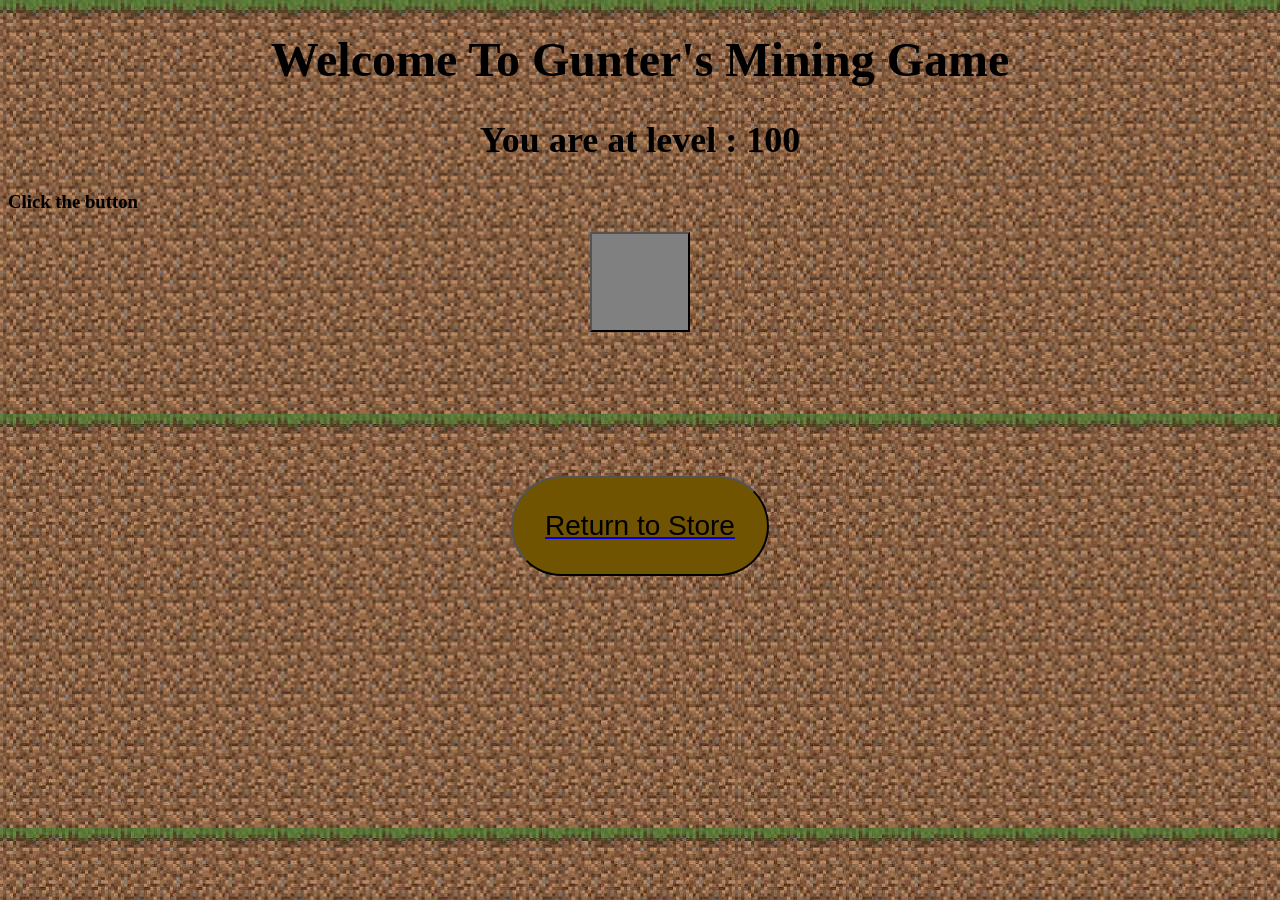
==== Game.html @ 55b7143b "iugiug" ====
<!DOCTYPE html>
<html lang="en">
    <head>
        <meta charset="UTF-8">
        <title> Gunter's Game </title>
        <link rel="stylesheet" href="game.css">
    </head>
    <body>
        <h1>Welcome To Gunter's Mining Game</h1>
        <h2> You are at level : <span id="mine">100</span></h2>
        <h3> Click the button</h3>
        <p id="CoalMessage" style="display: none;">
    You mined a piece of coal!
</p>
<p id="IronMessage" style="display: none;">
    Yo yo yo u just got iron twin!
</p>
<p id="GoldMessage" style="display: none;">
    You just mined gold!
</p>
<p id="EmeraldMessage" style="display: none;">
    Green green green, you just mined emerald!
</p>
<p id="DiamondMessage" style="display: none;">
    Omg you just got some diamonds, now go and do something supper tuff like get diamond grill everyone will think you're so cool!
</p>
<p id="RadiumMessage" style = "display: none;">
    Hey hey hey you just got radium! You cannot mine any further because you might die of radium poisoning :/
</p>
        <button id="Clicker"></button>
        <br>
        <br>
        <br>
        <br>
        <br>
        <br>
        <br>
        <br>
       
        <a href="index.html">
        <button id="Return">Return to Store</button>
        </a>
       
    </body>
</html>

<script> 
    let mine = 100;  // keeps track of total mine

    function updateTotalMine(){
        mine --;
        document.getElementById("mine").textContent = mine;
// the following code makes it so that if you reach a certain level you will recieve a message about which ores you have mined
        if (mine == 90){
            document.getElementById("CoalMessage").style.display = "block";
            alert("You mined a piece of coal!");
        }
        if (mine == 80){
            document.getElementById("IronMessage").style.display = "block";
            alert("Yo yo yo u just got iron twin!");
        }

        if (mine == 65){
            document.getElementById("GoldMessage").style.display = "block";
            alert("You just mined gold!");
        }
        if (mine == 50){
            document.getElementById("EmeraldMessage").style.display = "block";
            alert("Green green green, you just mined emerald!");
        }
        if (mine == 25){
            document.getElementById("DiamondMessage").style.display = "block";
            alert("Omg you just got some diamonds, now go and do something supper tuff like get diamond grill everyone will think you're so cool!");
        }
        if (mine == 0){
            document.getElementById("RadiumMessage").style.display = "block";
            alert("Hey hey hey you just got radium! You cannot mine any further because you might die of radium poisoning :/");
        }
        if (mine < 0){
            mine = 1; // stops the level from going past -1 
        }
    }

        document.getElementById("Clicker").addEventListener("click", updateTotalMine);
    // the above code makes the clicker work 
        
    
</script>
---- game.css ----
h1{
    color: black;
    font-size: 48px;
    font-family: fantasy;
    text-align: center;
}
h2{
    color: black;
    font-size: 36px;
    font-family: fantasy;
    text-align: center;
}
body{
    background-image: url(Background2.png);
}
#Clicker{
    display: block; 
    margin:0 auto;
    padding: 48px;
    background-color: gray;
}
#Return{
    display: block;
    margin:0 auto;
    padding: 32px;
    font-size: 28px;
    border-radius: 999px;
    background-color:rgb(113, 84, 1);

}
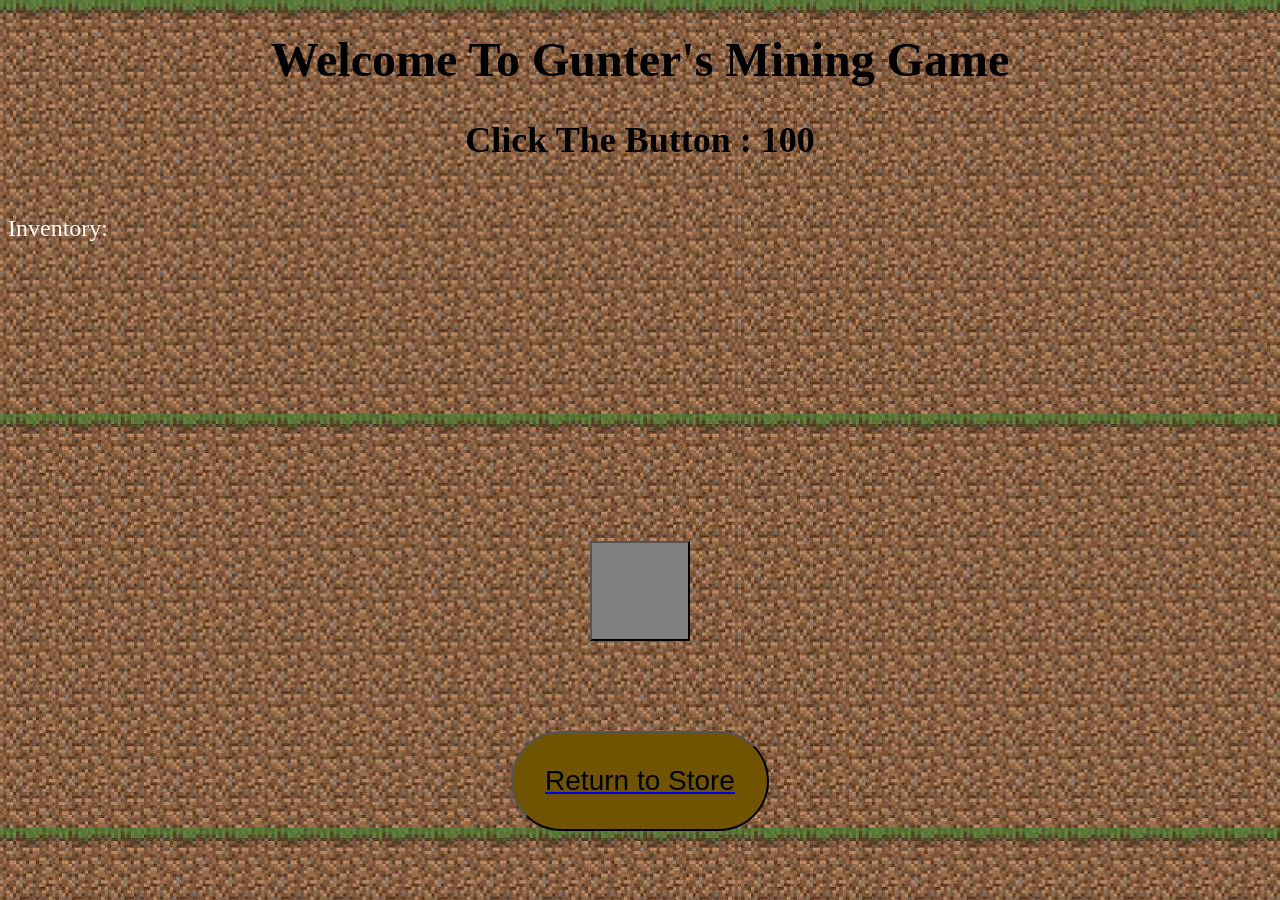
==== commit ee21721e: "Text & button" ====
--- a/Game.html
+++ b/Game.html
@@ -7,39 +7,50 @@
     </head>
     <body>
         <h1>Welcome To Gunter's Mining Game</h1>
-        <h2> You are at level : <span id="mine">100</span></h2>
-        <h3> Click the button</h3>
+        <h2> Click The Button : <span id="mine">100</span></h2>
+    <div class="Inv">
+        <p> Inventory: </p>
+        <br>
         <p id="CoalMessage" style="display: none;">
     You mined a piece of coal!
 </p>
+<br>
 <p id="IronMessage" style="display: none;">
     Yo yo yo u just got iron twin!
 </p>
+<br>
 <p id="GoldMessage" style="display: none;">
     You just mined gold!
 </p>
+<br>
 <p id="EmeraldMessage" style="display: none;">
     Green green green, you just mined emerald!
 </p>
+<br>
 <p id="DiamondMessage" style="display: none;">
     Omg you just got some diamonds, now go and do something supper tuff like get diamond grill everyone will think you're so cool!
 </p>
+<br>
 <p id="RadiumMessage" style = "display: none;">
     Hey hey hey you just got radium! You cannot mine any further because you might die of radium poisoning :/
 </p>
-        <button id="Clicker"></button>
+<br>
+</div>
+<div class="buttons">    
+<button id="Clicker"></button>
+</div>    
         <br>
         <br>
         <br>
         <br>
         <br>
-        <br>
-        <br>
-        <br>
+
        
+        <div class="buttons">
         <a href="index.html">
         <button id="Return">Return to Store</button>
         </a>
+        </div>
        
     </body>
 </html>
@@ -50,7 +61,7 @@
     function updateTotalMine(){
         mine --;
         document.getElementById("mine").textContent = mine;
-// the following code makes it so that if you reach a certain level you will recieve a message about which ores you have mined
+
         if (mine == 90){
             document.getElementById("CoalMessage").style.display = "block";
             alert("You mined a piece of coal!");
@@ -76,13 +87,10 @@
             document.getElementById("RadiumMessage").style.display = "block";
             alert("Hey hey hey you just got radium! You cannot mine any further because you might die of radium poisoning :/");
         }
-        if (mine < 0){
-            mine = 1; // stops the level from going past -1 
-        }
     }
 
         document.getElementById("Clicker").addEventListener("click", updateTotalMine);
-    // the above code makes the clicker work 
+    
         
     
 </script>
--- a/game.css
+++ b/game.css
@@ -28,3 +28,11 @@
     background-color:rgb(113, 84, 1);
 
 }
+.Inv {
+  height: 350px;
+  overflow-y: auto;
+}
+p{
+    color: white;
+    font-size: 24px;
+}
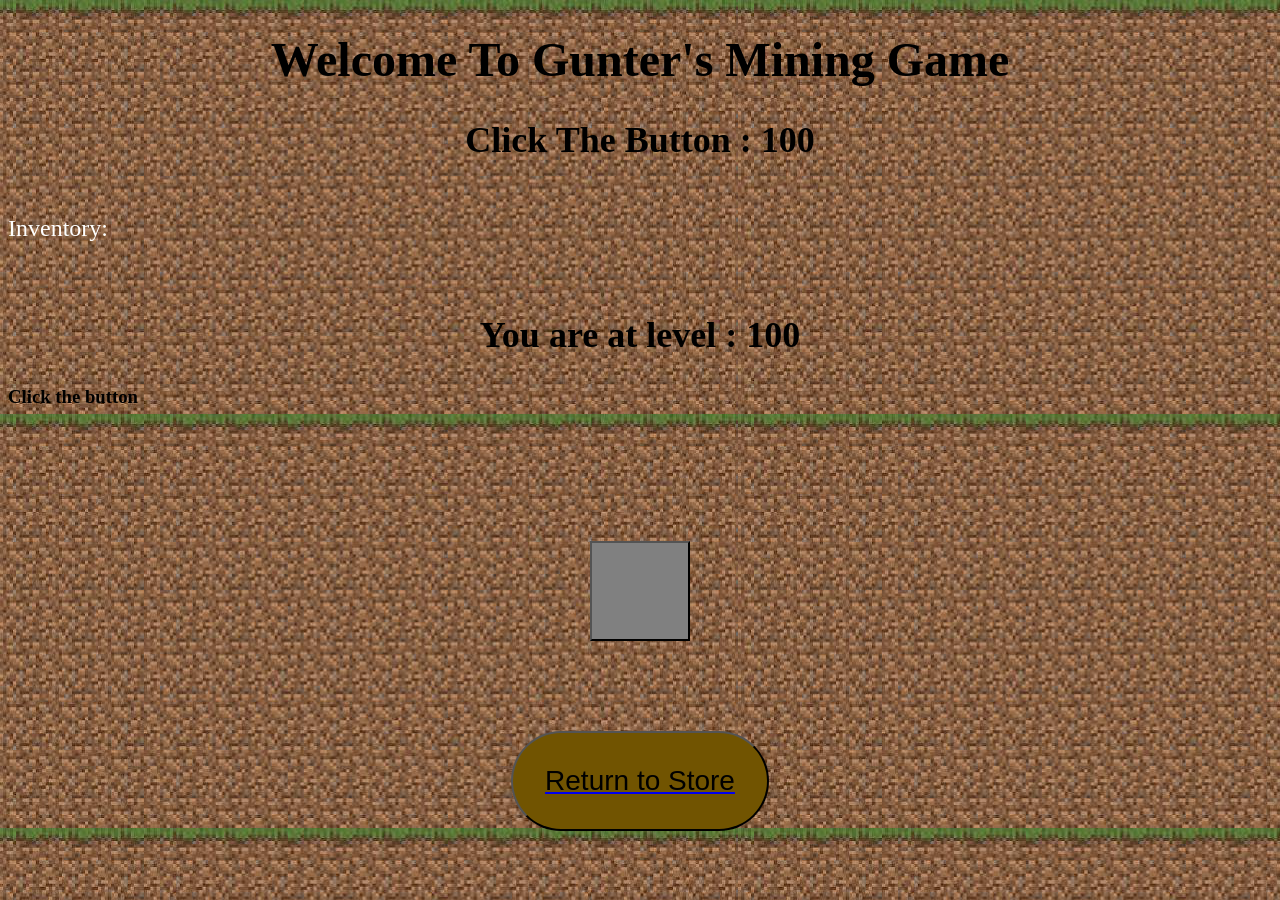
==== commit 4f9020c6: "Update Game.html" ====
--- a/Game.html
+++ b/Game.html
@@ -11,6 +11,8 @@
     <div class="Inv">
         <p> Inventory: </p>
         <br>
+        <h2> You are at level : <span id="mine">100</span></h2>
+        <h3> Click the button</h3>
         <p id="CoalMessage" style="display: none;">
     You mined a piece of coal!
 </p>
@@ -61,7 +63,7 @@
     function updateTotalMine(){
         mine --;
         document.getElementById("mine").textContent = mine;
-
+// the following code makes it so that if you reach a certain level you will recieve a message about which ores you have mined
         if (mine == 90){
             document.getElementById("CoalMessage").style.display = "block";
             alert("You mined a piece of coal!");
@@ -87,10 +89,13 @@
             document.getElementById("RadiumMessage").style.display = "block";
             alert("Hey hey hey you just got radium! You cannot mine any further because you might die of radium poisoning :/");
         }
+        if (mine < 0){
+            mine = 1; // stops the level from going past -1 
+        }
     }
 
         document.getElementById("Clicker").addEventListener("click", updateTotalMine);
-    
+    // the above code makes the clicker work 
         
     
 </script>
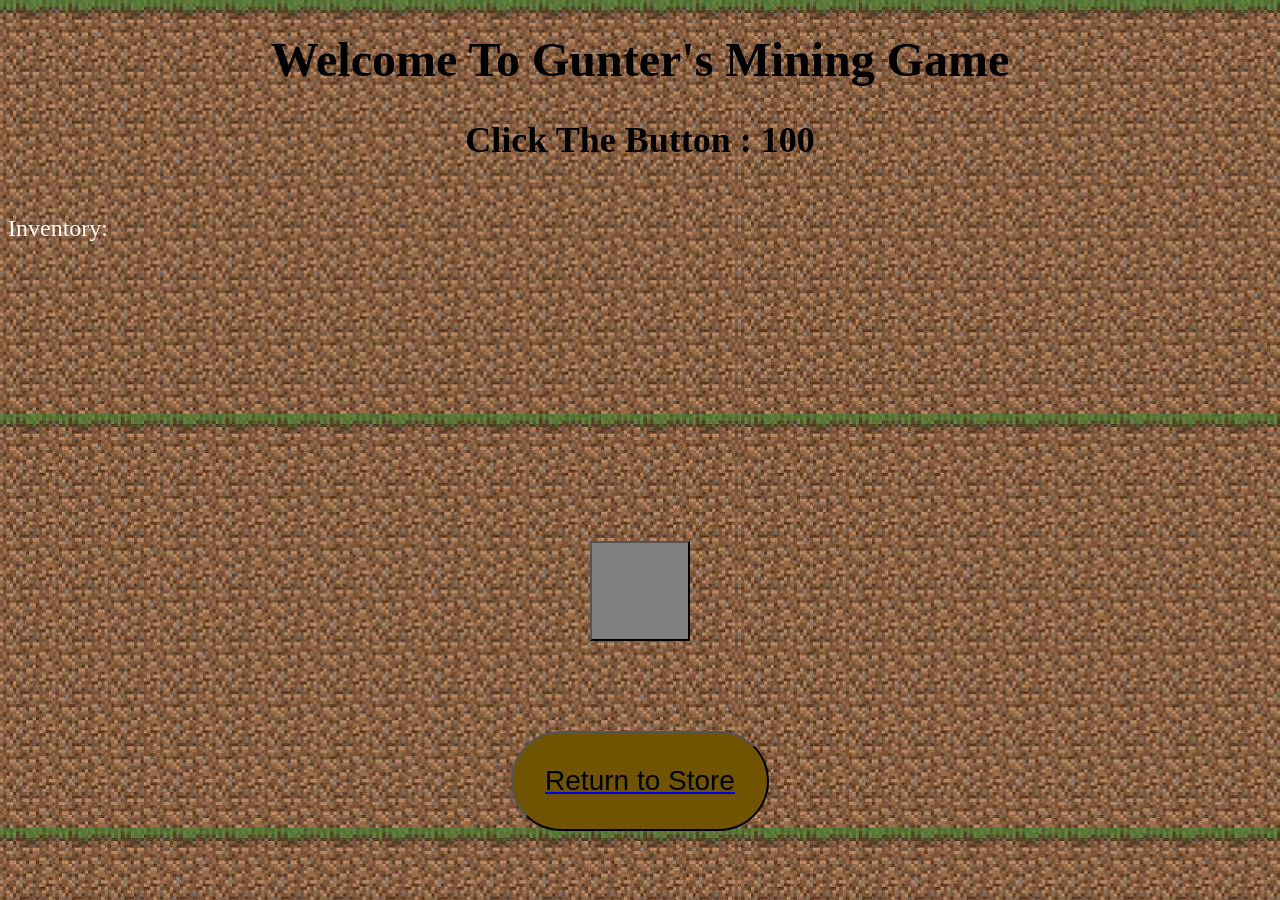
==== commit 1c18eb0c: "Update Game.html" ====
--- a/Game.html
+++ b/Game.html
@@ -11,8 +11,6 @@
     <div class="Inv">
         <p> Inventory: </p>
         <br>
-        <h2> You are at level : <span id="mine">100</span></h2>
-        <h3> Click the button</h3>
         <p id="CoalMessage" style="display: none;">
     You mined a piece of coal!
 </p>
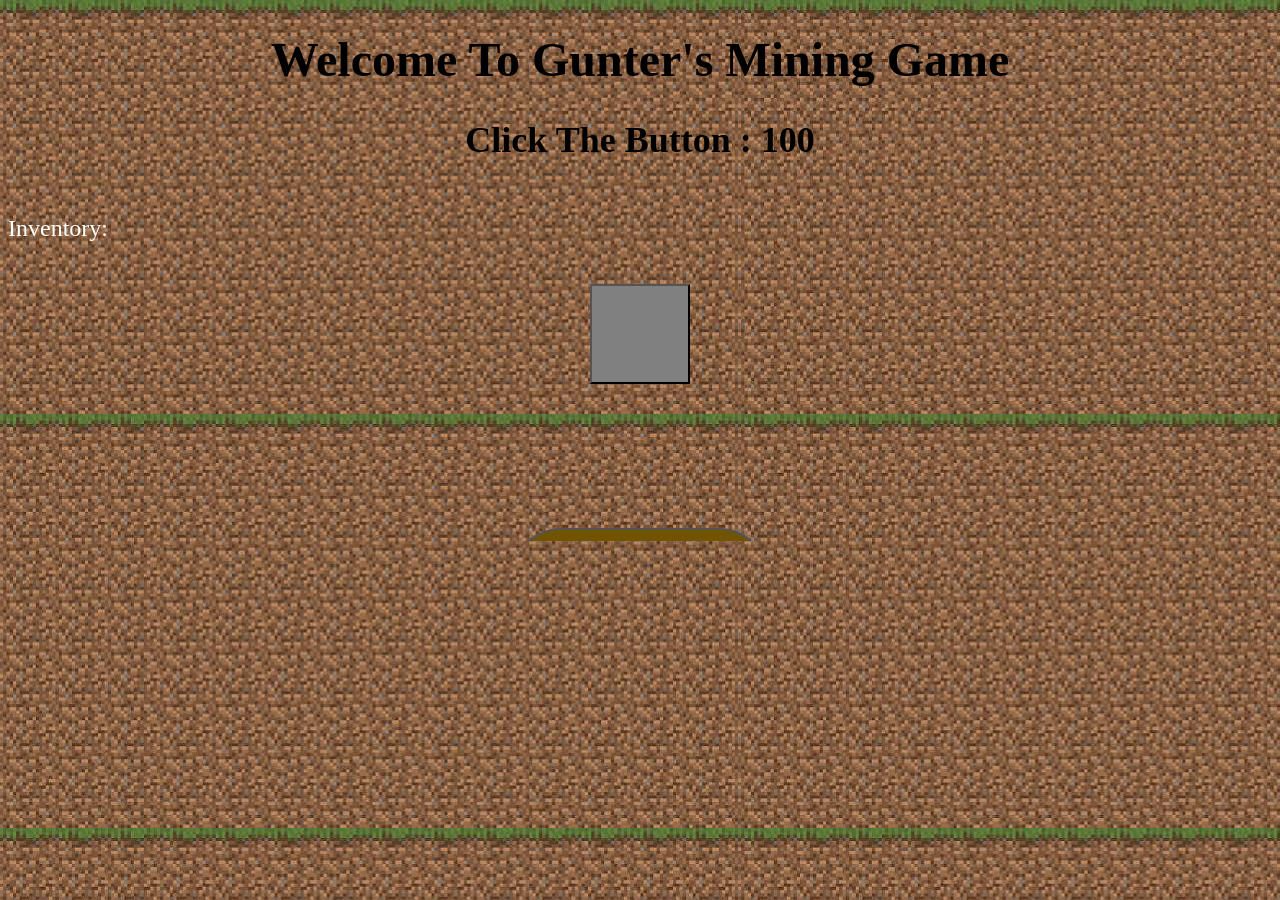
==== commit 77d3a6ee: "jhvjk" ====
--- a/Game.html
+++ b/Game.html
@@ -14,43 +14,34 @@
         <p id="CoalMessage" style="display: none;">
     You mined a piece of coal!
 </p>
-<br>
 <p id="IronMessage" style="display: none;">
     Yo yo yo u just got iron twin!
 </p>
-<br>
 <p id="GoldMessage" style="display: none;">
     You just mined gold!
 </p>
-<br>
 <p id="EmeraldMessage" style="display: none;">
     Green green green, you just mined emerald!
 </p>
-<br>
 <p id="DiamondMessage" style="display: none;">
     Omg you just got some diamonds, now go and do something supper tuff like get diamond grill everyone will think you're so cool!
 </p>
-<br>
 <p id="RadiumMessage" style = "display: none;">
     Hey hey hey you just got radium! You cannot mine any further because you might die of radium poisoning :/
 </p>
-<br>
-</div>
-<div class="buttons">    
-<button id="Clicker"></button>
-</div>    
+        <button id="Clicker"></button>
         <br>
         <br>
         <br>
         <br>
         <br>
-
+        <br>
+        <br>
+        <br>
        
-        <div class="buttons">
         <a href="index.html">
         <button id="Return">Return to Store</button>
         </a>
-        </div>
        
     </body>
 </html>
@@ -81,7 +72,7 @@
         }
         if (mine == 25){
             document.getElementById("DiamondMessage").style.display = "block";
-            alert("Omg you just got some diamonds, now go and do something supper tuff like get diamond grill everyone will think you're so cool!");
+            alert("Omg you just got some diamonds, now go and do something supper tuff like get diamond grills everyone will think you're so cool!");
         }
         if (mine == 0){
             document.getElementById("RadiumMessage").style.display = "block";
@@ -94,6 +85,6 @@
 
         document.getElementById("Clicker").addEventListener("click", updateTotalMine);
     // the above code makes the clicker work 
-        
+        // the following code was written by a student and ai reviewed it a suggested changes. 
     
 </script>
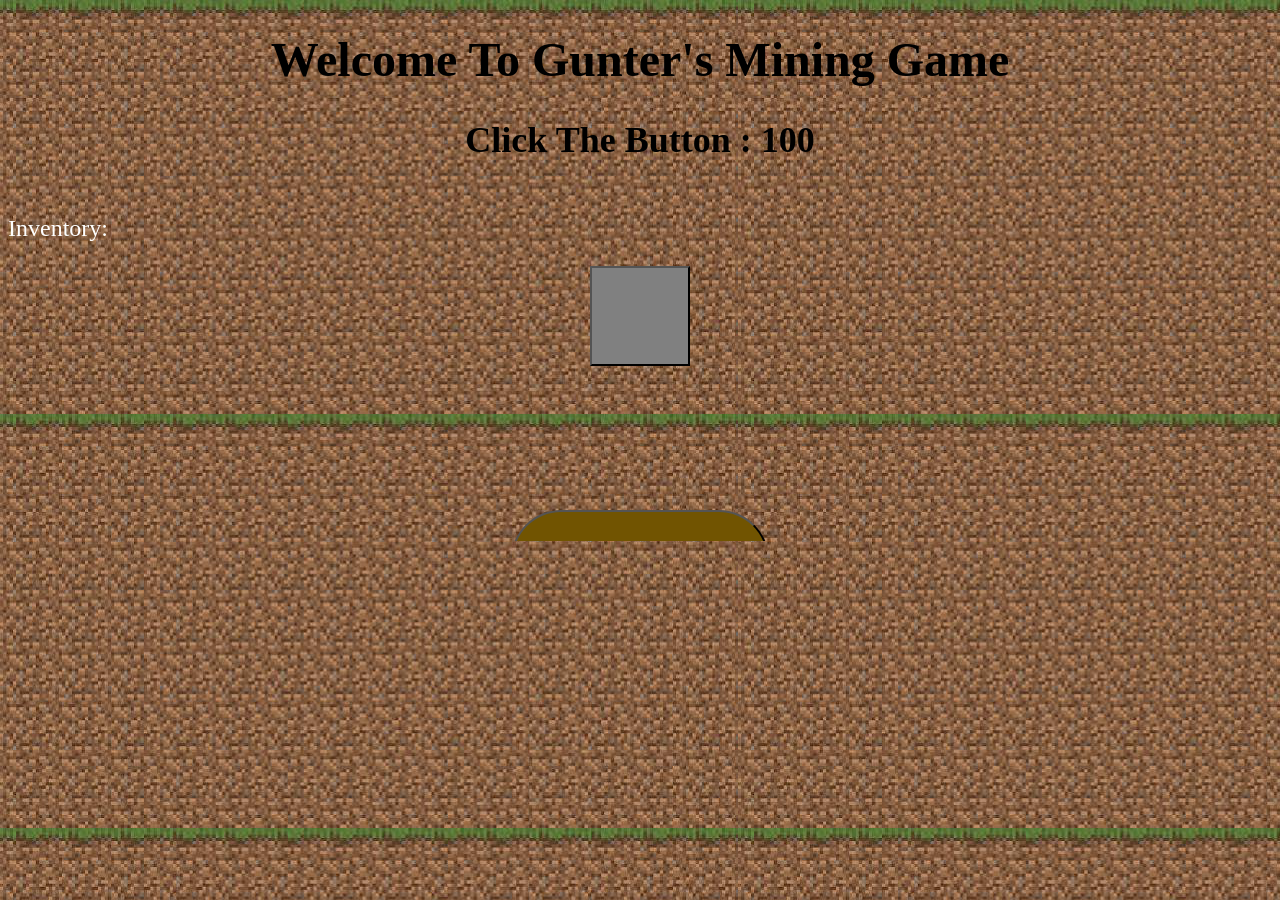
==== commit c3027c8e: "Update Game.html" ====
--- a/Game.html
+++ b/Game.html
@@ -10,7 +10,6 @@
         <h2> Click The Button : <span id="mine">100</span></h2>
     <div class="Inv">
         <p> Inventory: </p>
-        <br>
         <p id="CoalMessage" style="display: none;">
     You mined a piece of coal!
 </p>
--- a/game.css
+++ b/game.css
@@ -14,8 +14,8 @@
     background-image: url(Background2.png);
 }
 #Clicker{
-    display: block; 
-    margin:0 auto;
+    display: block; /* had help from Ai to figure out how to center it*/
+    margin:0 auto; /* had help from Ai to figure out how to center it*/
     padding: 48px;
     background-color: gray;
 }
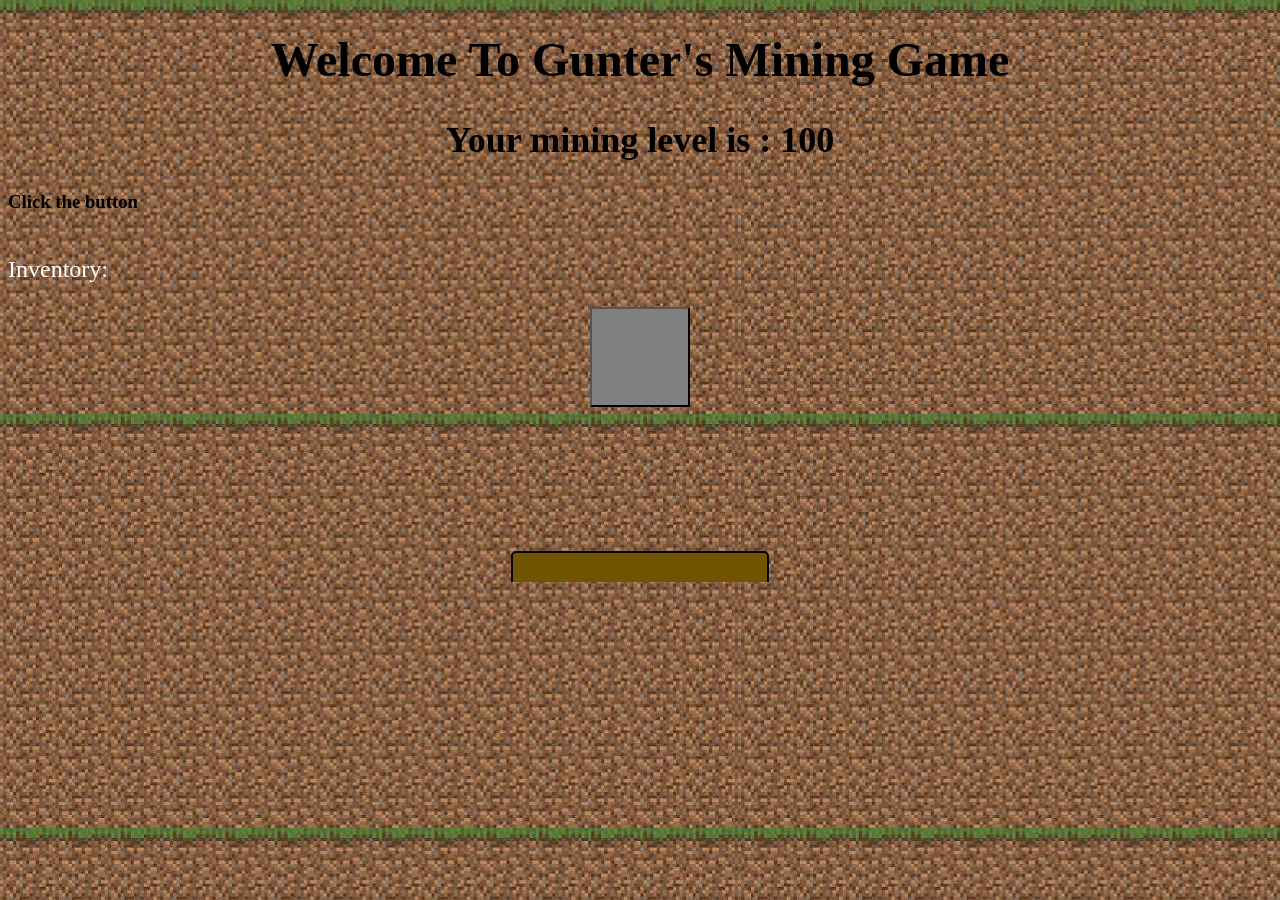
==== commit 5d1cf3a0: "agafd" ====
--- a/Game.html
+++ b/Game.html
@@ -7,7 +7,8 @@
     </head>
     <body>
         <h1>Welcome To Gunter's Mining Game</h1>
-        <h2> Click The Button : <span id="mine">100</span></h2>
+        <h2> Your mining level is : <span id="mine">100</span></h2>
+        <h3> Click the button</h3>
     <div class="Inv">
         <p> Inventory: </p>
         <p id="CoalMessage" style="display: none;">
--- a/game.css
+++ b/game.css
@@ -1,38 +1,47 @@
+/* modifies h1*/
 h1{
     color: black;
     font-size: 48px;
     font-family: fantasy;
     text-align: center;
 }
+/* modifies h2*/
 h2{
     color: black;
     font-size: 36px;
     font-family: fantasy;
     text-align: center;
 }
+/* body(background in this case)*/
 body{
     background-image: url(Background2.png);
 }
+/* modifies clicker button*/
 #Clicker{
     display: block; /* had help from Ai to figure out how to center it*/
     margin:0 auto; /* had help from Ai to figure out how to center it*/
     padding: 48px;
     background-color: gray;
 }
+/* modifies return to home page button*/
 #Return{
     display: block;
     margin:0 auto;
     padding: 32px;
     font-size: 28px;
-    border-radius: 999px;
+    border: 2px solid rgb(6, 6, 6); /*sets border color*/
+    border-radius: 5px; 
     background-color:rgb(113, 84, 1);
 
 }
+/* modifies inventory box*/
+/* the .Inv portion was written by an author and Ai and also edited by author*/
 .Inv {
-  height: 350px;
-  overflow-y: auto;
+  height: 350px;  /* modifies height of text box*/
+  overflow-y: auto;/*makes it so that if the inventory text overflows, you can scroll down*/
 }
+/* modifies paragraph(in this case the inventory text)*/
 p{
-    color: white;
+    color: white; 
     font-size: 24px;
 }
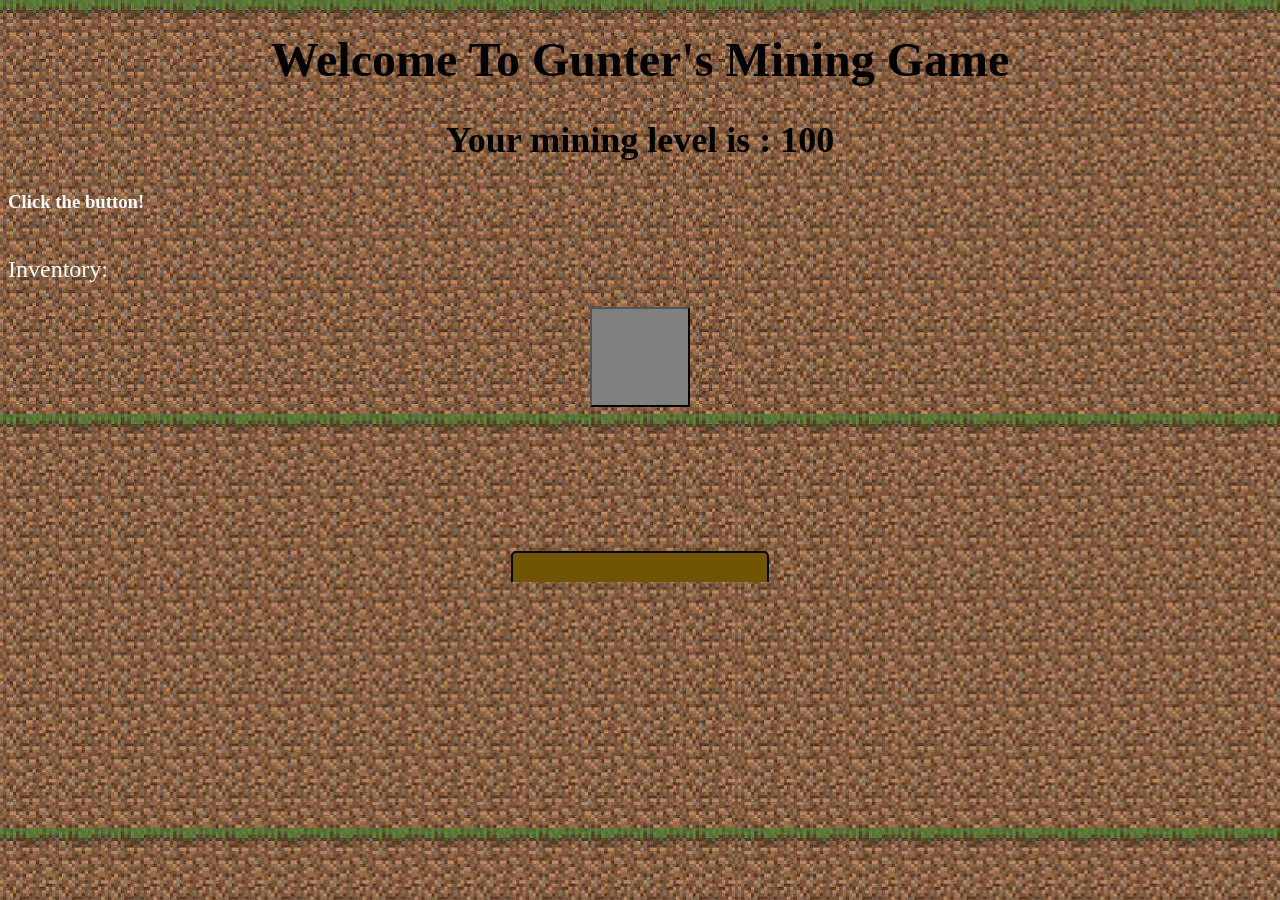
==== commit 251f1818: "Update Game.html" ====
--- a/Game.html
+++ b/Game.html
@@ -8,7 +8,7 @@
     <body>
         <h1>Welcome To Gunter's Mining Game</h1>
         <h2> Your mining level is : <span id="mine">100</span></h2>
-        <h3> Click the button</h3>
+        <h3> Click the button!</h3>
     <div class="Inv">
         <p> Inventory: </p>
         <p id="CoalMessage" style="display: none;">
--- a/game.css
+++ b/game.css
@@ -45,3 +45,6 @@
     color: white; 
     font-size: 24px;
 }
+h3{
+    color:white;
+}
